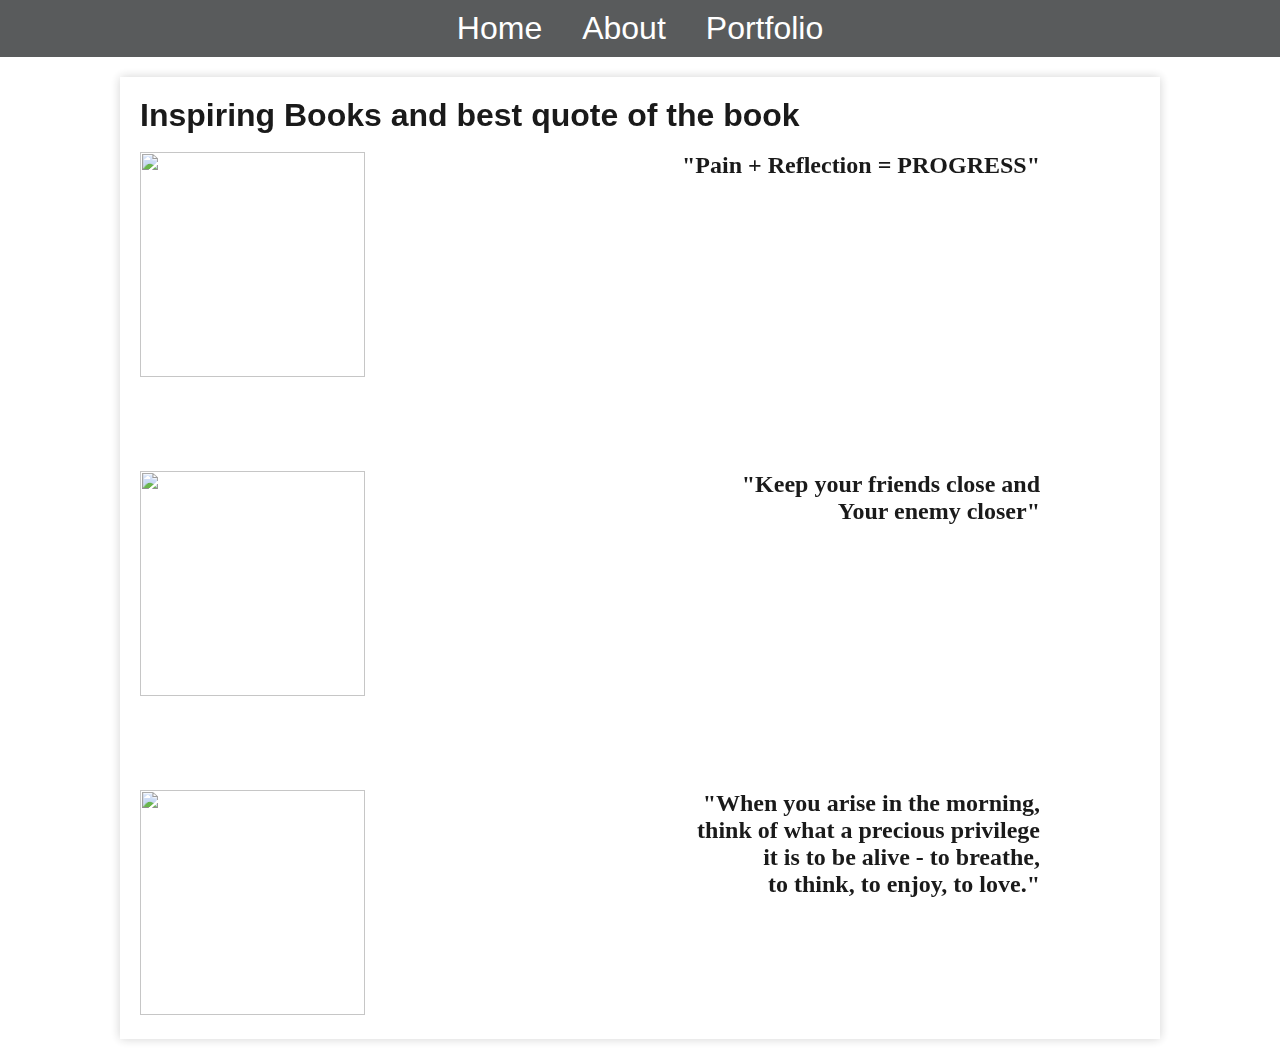
==== index.html @ 4709d21c "commit all files" ====
<!DOCTYPE html>
<html lang="en">

<head>
    <meta charset="UTF-8">
    <meta name="viewport" content="width=device-width, initial-scale=1.0">
    <link rel="stylesheet" href="style.css">
    <title>Christopher Zaragoza Home</title>
    <!--Google font links-->
    <link rel="preconnect" href="https://fonts.googleapis.com">
    <link rel="preconnect" href="https://fonts.gstatic.com" crossorigin>
    <link href="https://fonts.googleapis.com/css2?family=Creepster&display=swap" rel="stylesheet">
    <!--End-->
</head>

<body>
    <video id="background-video" autoplay loop muted>
        <source src="video.mp4" type="video/mp4">
      </video>
    <header>
        <nav>
            <ul>
                <li><a href="index.html">Home</a></li>
                <li><a href="about.html">About</a></li>
                <li><a href="portfolio.html">Portfolio</a></li>
            </ul>
        </nav>
    </header>

    <main class id="index">
        <h1>Inspiring Books and best quote of the book</h1>
        <br>
        <img
            src="https://encrypted-tbn0.gstatic.com/images?q=tbn:ANd9GcSf7w9sOdKk_NKSLYfsQSMphFCvt99aUXbzlmY-_FYqoAPiKHC4-sCzRriT49ISPUIVB48&usqp=CAU" width="225" height="225"/>

        <div class="book-description">

            <h2>"Pain + Reflection = PROGRESS"</h2>

        </div>
        <br>
        <br>
        <br>
        <br>
        <br>
        <br>
        <img src="https://images.penguinrandomhouse.com/cover/9780670881468" width="225" height="225" />
        <div class="book-description">

            <h2>"Keep your friends close and</h2>
            <h2>Your enemy closer"</h2>
                

        </div>
        <br>
        <br>
        <br>
        <br>
        <br>
        <br>
        <img src="https://m.media-amazon.com/images/I/51ChbDcW6OL.jpg" width="225" height="225" />
        <div class="book-description">

            <h2>"When you arise in the morning,</h2>
            <h2>think of what a precious privilege</h2>
            <h2>it is to be alive - to breathe,</h2>
            <h2> to think, to enjoy, to love."</h2>
            
                

        </div>
        

    </main>




</body>

</html>
---- style.css ----
body,
h1,
h2,
h3,
p,
ul,
li {
  margin: 0;
  padding: 0;
}
#background-video {
  width: 100vw;
  height: 100vh;
  object-fit: cover;
  position: fixed;
  left: 0;
  right: 0;
  top: 0;
  bottom: 0;
  z-index: -1;
}

/* Global styles */
body {
  font-family: Impact, Haettenschweiler, "Arial Narrow Bold", sans-serif,
    sans-serif;
}

header {
  background-color: #595b5c;
  color: #fff;
  padding: 10px 0;
}

nav ul {
  list-style: none;
  display: flex;
  justify-content: center;
}

nav li {
  margin: 0 20px;
  font-size: xx-large;
}

nav a {
  text-decoration: none;
  color: #fff;
}

main {
  max-width: 1000px;
  margin: 20px auto;
  padding: 20px;
  background-color: #fff;
  box-shadow: 0 0 10px rgba(0, 0, 0, 0.2);
  opacity: 0.9;
  backdrop-filter: blur(20px);
}

footer {
  text-align: center;
  padding: 10px 0;
  background-color: #3498db;
  color: #fff;
}

.book-description {
  text-align: right;
  float: right;
  margin-right: 100px;
  color: rgb(0, 0, 0);
  font-family: "Galada", cursive;
}
#pleaseWait {
  max-width: 1000px;
  margin: 20px auto;
  padding: 20px;
  background-color: #d9eedc;
  box-shadow: 0 0 10px rgba(0, 0, 0, 0.2);
  opacity: 0.9;
  backdrop-filter: blur(20px);
  font-family: "Galada", cursive;
  font-size: 50px;
}
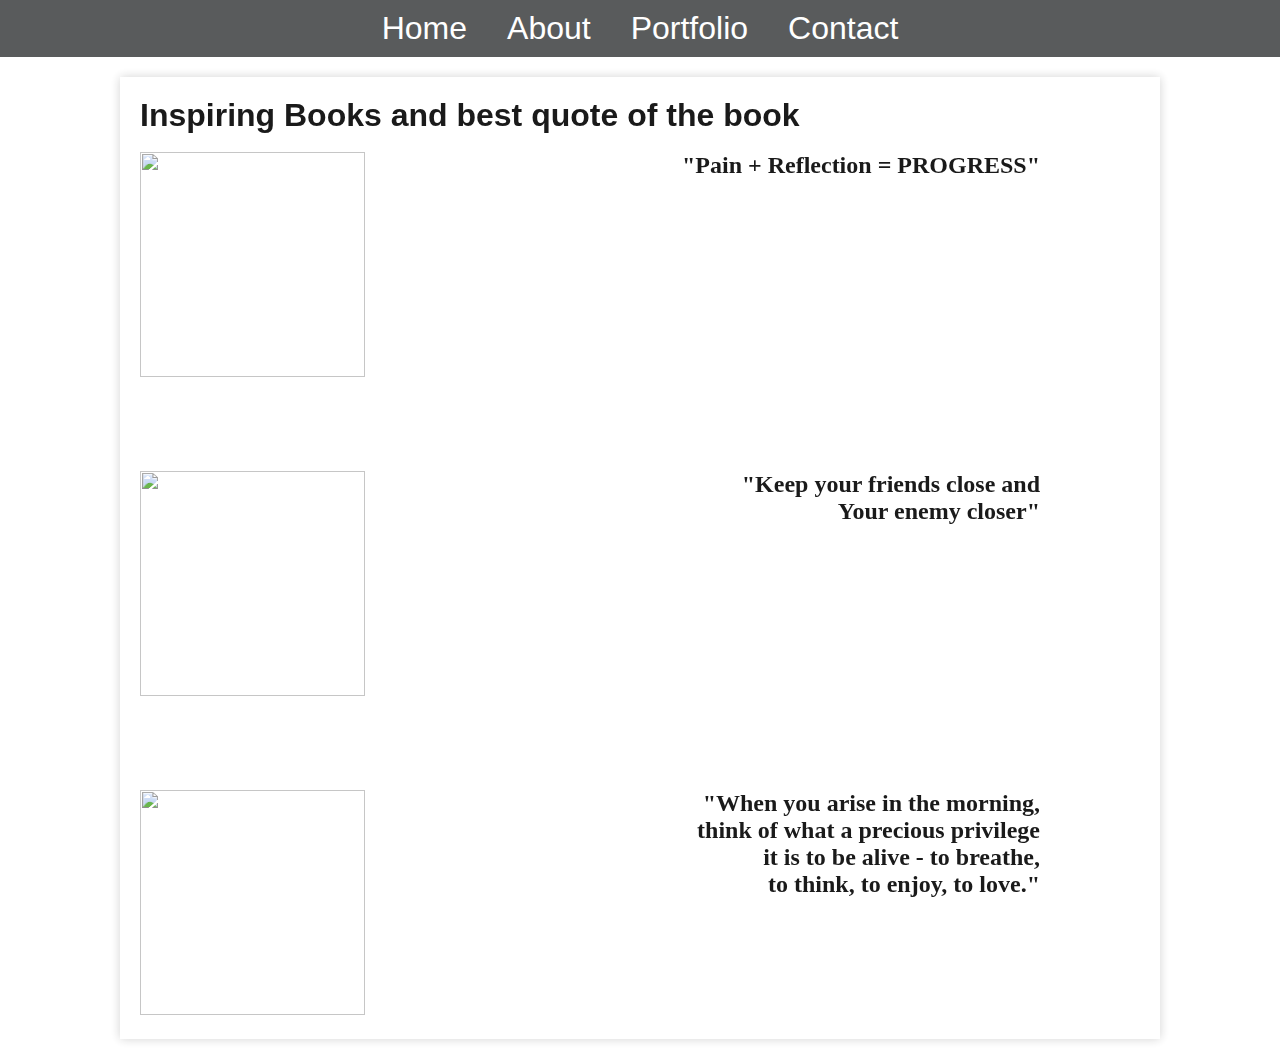
==== commit f2572196: "Added a contact form" ====
--- a/index.html
+++ b/index.html
@@ -23,6 +23,7 @@
                 <li><a href="index.html">Home</a></li>
                 <li><a href="about.html">About</a></li>
                 <li><a href="portfolio.html">Portfolio</a></li>
+                <li><a href="contact.html">Contact</a></li>
             </ul>
         </nav>
     </header>
--- a/style.css
+++ b/style.css
@@ -83,3 +83,34 @@
   font-family: "Galada", cursive;
   font-size: 50px;
 }
+/* Form Styles */
+.visitor-form {
+  margin-left: 800px;
+  margin-top: 100px;
+  width: 350px;
+  height: 225px;
+  bottom: 20px;
+  right: 20px;
+  background: rgba(255, 255, 255, 0.8);
+  padding: 20px;
+  border-radius: 10px;
+  z-index: 1;
+}
+
+.visitor-form label,
+.visitor-form input,
+.visitor-form button {
+  display: block;
+  margin-bottom: 10px;
+}
+@media (max-width: 1024px) {
+  .virtual-room {
+      height: 400px;
+  }
+}
+
+@media (max-width: 480px) {
+  .virtual-room {
+      height: 300px;
+  }
+}
